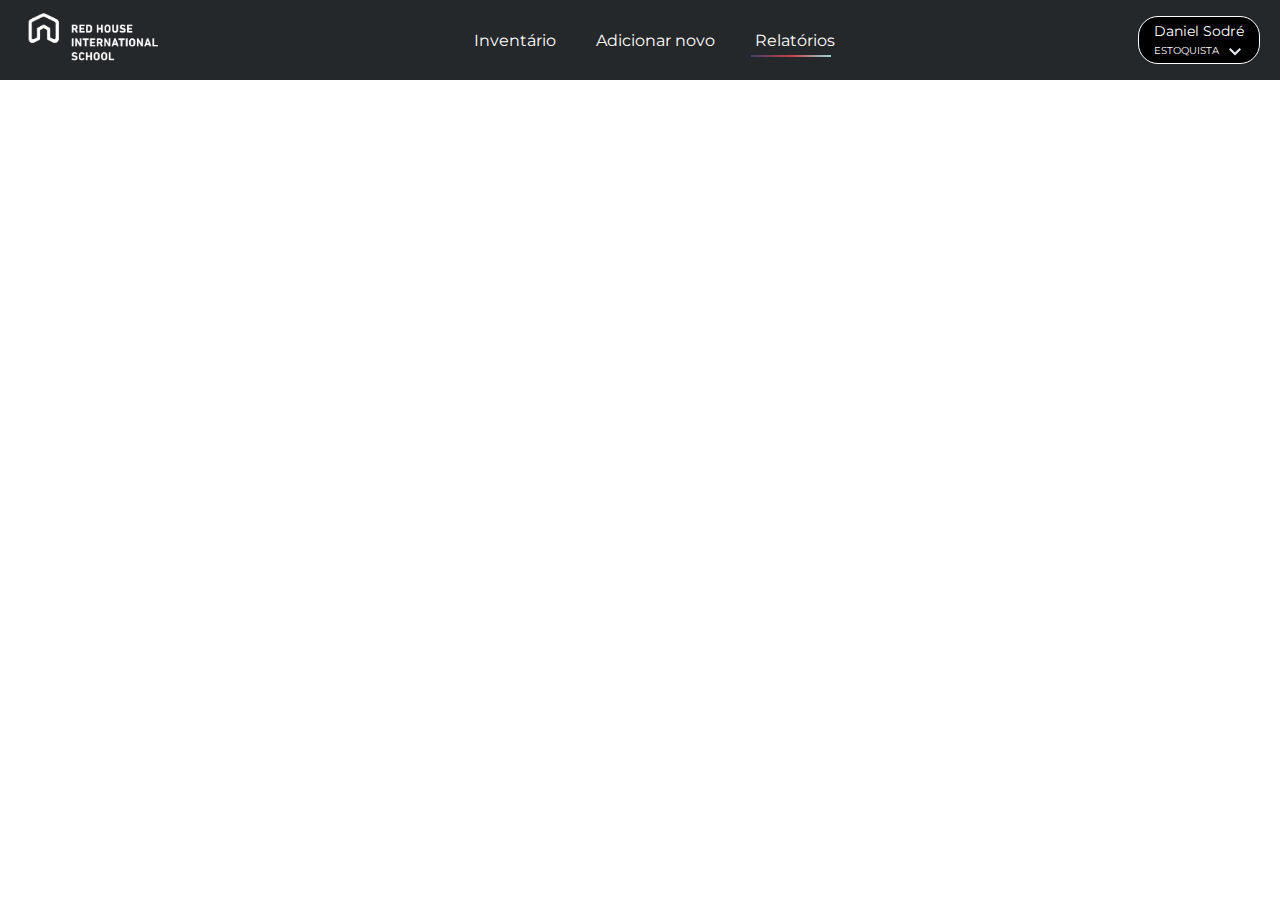
==== code/cadastrar.html @ 4f472a6d "ok" ====
<!DOCTYPE html>
<html lang="pt-br">

<head>
    <meta charset="UTF-8">
    <meta name="viewport" content="width=device-width, initial-scale=1.0">
    <link rel="preconnect" href="https://fonts.googleapis.com">
    <link rel="preconnect" href="https://fonts.gstatic.com" crossorigin>
    <link href="https://fonts.googleapis.com/css2?family=Montserrat:ital,wght@0,100..900;1,100..900&display=swap"
        rel="stylesheet">
    <link rel="stylesheet" href="../styles/styleHomePage.css">
    <link rel="stylesheet" href="../styles/cadastrar.css">
    <title>Inventario | Danygor</title>
</head>

<body>
    <header>
        <div class="header-logo"><a href="../code/homePage.html"><img src="../assets/logos/Logo 4_Prancheta 1 cópia 3.png" alt="logo redhouse"></a></div>
        <nav id="menuDesk">
            <ul id="menuDesk-ul">
                <li>
                    <a href="../code/inventario.html" id="inventario">
                        Inventário
                    </a>
                </li>
                <li>
                    <a href="../code/cadastrar.html" id="cadastrar">
                        Adicionar novo
                    </a>
                </li>
                <li>
                    <a href="../code/relatorios.html" id="relatorio">
                        Relatórios
                    </a>
                </li>
                <!-- <li>
                    <a href="#">
                        Opção 4
                    </a>
                </li> -->

            </ul>
        </nav>
        <div class="account">
            <p>Daniel Sodré</p>
            <p><span>Estoquista</span></p>
            <span id="seta-icon"><img src="../assets/icons/seta-direita.svg" alt="seta"></span>

            <div id="submenu">
                <ul>
                    <li>
                        <a href="#">
                            Configurações
                        </a>
                    </li>
                    <li>
                        <a href="#">
                            Sair
                        </a>
                    </li>
                    <li>
                        <a href="#">
                            Ajuda
                        </a>
                    </li>
                </ul>
            </div>
        </div>
        <div class="logo-menu" id="showMenu">
            <img src="../assets/icons/menu-icon.svg" alt="menu-icon">
        </div>

        <div id="menuMobile">
            <div class="icon-close" id="icon-close">
                <img src="../assets/icons/close-icon.svg" alt="closebuton">
            </div>
            <ul>
                <li>
                    <a href="#">
                        Produtos
                    </a>
                </li>
                <li>
                    <a href="#">
                        Adicionar novo
                    </a>
                </li>
                <li>
                    <a href="#">
                        Relatórios
                    </a>
                </li>
                <li>
                    <a href="#">
                        Configurações
                    </a>
                </li>
                <li>
                    <a href="#">
                        Sair
                    </a>
                </li>
                <li>
                    <a href="#">
                        Ajuda
                    </a>
                </li>
            </ul>
        </div>
    </header>

   <main>

   </main>

    <script src="../scripts/scriptHomePage.js"></script>
</body>

</html>
---- styles/styleHomePage.css ----
* {
    margin: 0;
    padding: 0;
    box-sizing: border-box;
}

:root {
    --grafite: #25282A;
    --white: #fff;
    --cereja: #C21233;
    --black: #000;
}

body {
    width: 100%;
    height: 100vh;
    font-family: "Montserrat", sans-serif;
}

header {
    background-color: var(--grafite);
    width: 100%;
    height: 80px;
    display: flex;
    flex-direction: row;
    justify-content: space-between;
    align-items: center;
    padding-inline: 20px;
    position: relative;
}

header .header-logo {
    width: 150px;
}

header .header-logo img {
    width: 100%;
}

header #menuDesk-ul {
    display: flex;
    list-style-type: none;
    gap: 40px;
}

header #menuDesk-ul li a {
    color: var(--white);
    display: flex;
    text-decoration: none;
}

header #menuDesk-ul li a:hover {
    color: #b9b9b9;
}

header .account {
    border: 1px solid var(--white);
    padding: 5px 15px;
    border-radius: 20px;
    color: var(--white);
    background-color: var(--black);
}

header .account p {
    font-size: .9em;
}

header .account p span {
    font-size: .7em;
    text-transform: uppercase;
}

header .account {
    position: relative;
}

header .account span img {
    position: absolute;
    top: 50%;
    left: 70%;
    transform: rotate(90deg);
    cursor: pointer;
}

#submenu {
    position: absolute;
    background-color: var(--grafite);
    top: 55px;
    left: -30px;
    padding: 20px;
    border-radius: 20px;
    /* display: block; */
    opacity: 0;
    transition: opacity .2s ease-in-out;
}

#submenu ul {
    list-style: none;
    display: flex;
    flex-direction: column;
    gap: 30px;
    align-items: center;
}

#submenu a {
    color: var(--white);
    display: flex;
    text-decoration: none;
}

#submenu a:hover {
    color: #b9b9b9;
}

main {
    height: calc(100% - 90px);
    /* height: 100vh; */
    width: 100%;
    display: flex;
    gap: 50px;
    flex-wrap: wrap;
    justify-content: center;
    align-items: center;
    padding: 40px;
}

.caixa {
    width: 300px;
    height: 300px;
    background-color: rgb(255, 255, 255);
    margin: auto;

    display: flex;
    border: 3px solid gray;
    border-top-right-radius: 20px;
    border-bottom-left-radius: 20px;
    flex-direction: column;
    justify-content: space-between;
    align-items: center;
    transition: all .5s ease;
}

.caixa:hover {
    transform: scale(1.05);
}

.caixa-img {
    display: flex;
    justify-content: center;
    align-items: center;
    gap: 20px;
    padding: 10px;
}

.caixa img {
    width: 130px;
}

.caixa-text ul li {
    display: flex;
    list-style-type: none;
    font-style: italic;
    font-size: .8em;
    gap: 5px;
}

.caixa-text ul li img {
    width: 15px;
}

.caixa #btn-caixa {
    background-color: var(--cereja);
    padding: 10px 40px;
    border: none;
    overflow: hidden;
    border-radius: 15px;
    font-family: 'Open Sans', sans-serif;
    font-size: 1.1em;
    cursor: pointer;
    font-weight: 500;
    margin-bottom: 10px;
}

.caixa #btn-caixa:hover {
    background-color: rgba(255, 0, 0, 0.484);
    color: var(--grafite);
}

.caixa #btn-caixa a {
    text-decoration: none;
    color: var(--white);
}

#menuMobile {
    min-height: 100vh;
    background-color: var(--grafite);
    width: 250px;
    left: calc(100% - 250px);
    top: 0;
    position: absolute;
    z-index: 1;
    display: none;
}

#menuMobile ul {
    display: flex;
    flex-direction: column;
    gap: 40px;
    text-align: center;
    list-style: none;
    padding-top: 70px;
}

#menuMobile ul a {
    color: var(--white);
    text-decoration: none;

}

#menuMobile ul a:hover {
    color: #b9b9b9;
}

#showMenu {
    display: none;
}

#icon-close {
    position: absolute;
    top: 20px;
    left: 20px;
    cursor: pointer;
}

@media screen and (max-width: 747px) {
    header #menuDesk-ul {
        display: none;
    }

    .account {
        display: none;
    }

    #showMenu {
        display: block;
        cursor: pointer;
    }

    main {
        padding-block: 20px;
    }

    main:after {
        content: " ";
        width: 100px;
        height: .5px;
        background-color: var(--white);
    }

}
---- styles/cadastrar.css ----
#cadastrar:after {
    content: " ";
    width: 80px;
    height: 2px;
    background-color: aliceblue;
    position: absolute;
    top: 100%;
    left: 77%;
    margin-top: 5px;
    background: linear-gradient(to right, rgb(64, 64, 114), rgb(201, 63, 63), rgb(146, 219, 212));
}

#menuDesk-ul {
    position: relative;
}
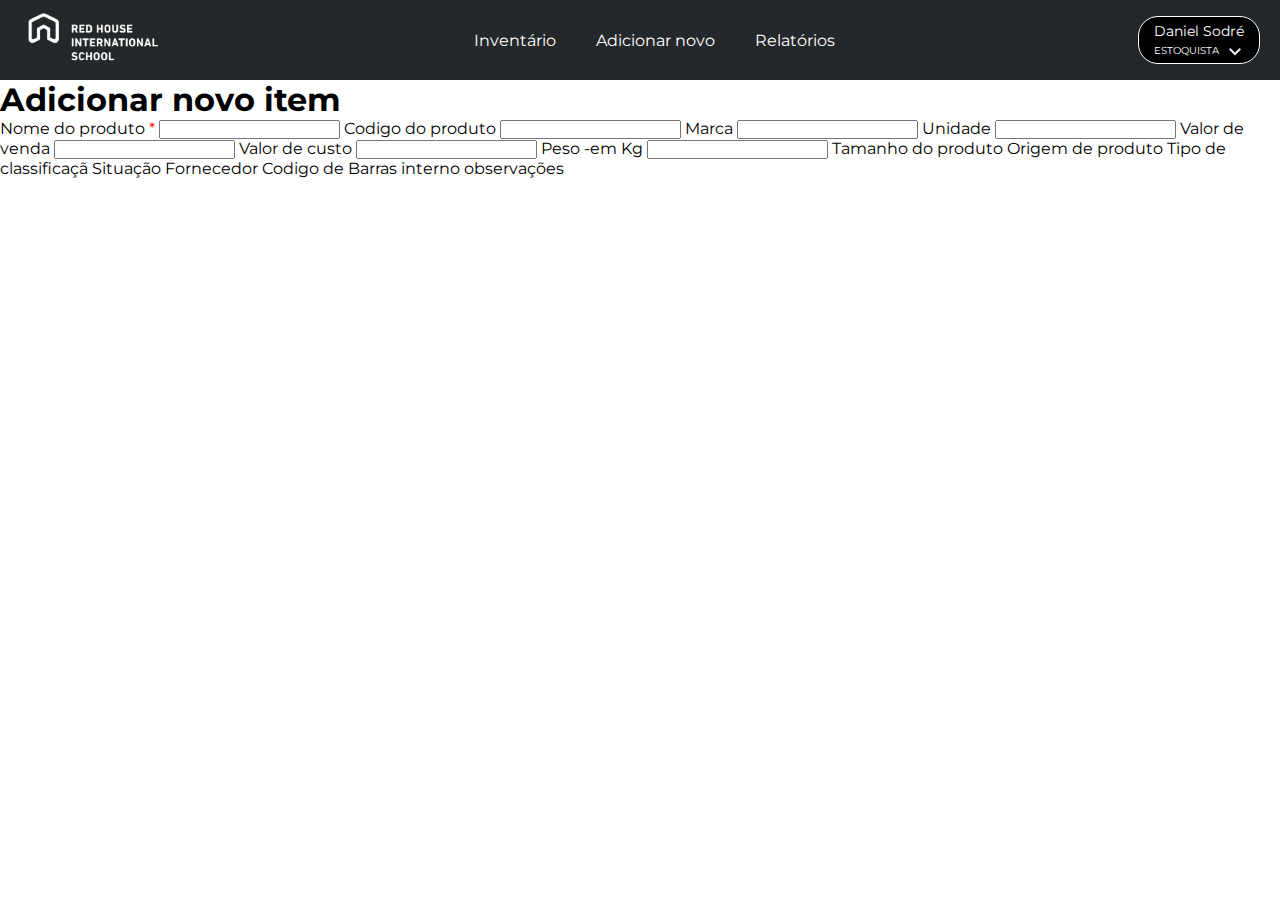
==== commit f88d3e90: "ok" ====
--- a/code/cadastrar.html
+++ b/code/cadastrar.html
@@ -8,7 +8,6 @@
     <link rel="preconnect" href="https://fonts.gstatic.com" crossorigin>
     <link href="https://fonts.googleapis.com/css2?family=Montserrat:ital,wght@0,100..900;1,100..900&display=swap"
         rel="stylesheet">
-    <link rel="stylesheet" href="../styles/styleHomePage.css">
     <link rel="stylesheet" href="../styles/cadastrar.css">
     <title>Inventario | Danygor</title>
 </head>
@@ -19,26 +18,20 @@
         <nav id="menuDesk">
             <ul id="menuDesk-ul">
                 <li>
-                    <a href="../code/inventario.html" id="inventario">
+                    <a href="../code/inventario.html">
                         Inventário
                     </a>
                 </li>
                 <li>
-                    <a href="../code/cadastrar.html" id="cadastrar">
+                    <a href="#">
                         Adicionar novo
                     </a>
                 </li>
                 <li>
-                    <a href="../code/relatorios.html" id="relatorio">
+                    <a href="#">
                         Relatórios
                     </a>
                 </li>
-                <!-- <li>
-                    <a href="#">
-                        Opção 4
-                    </a>
-                </li> -->
-
             </ul>
         </nav>
         <div class="account">
@@ -66,51 +59,48 @@
                 </ul>
             </div>
         </div>
-        <div class="logo-menu" id="showMenu">
-            <img src="../assets/icons/menu-icon.svg" alt="menu-icon">
-        </div>
-
-        <div id="menuMobile">
-            <div class="icon-close" id="icon-close">
-                <img src="../assets/icons/close-icon.svg" alt="closebuton">
-            </div>
-            <ul>
-                <li>
-                    <a href="#">
-                        Produtos
-                    </a>
-                </li>
-                <li>
-                    <a href="#">
-                        Adicionar novo
-                    </a>
-                </li>
-                <li>
-                    <a href="#">
-                        Relatórios
-                    </a>
-                </li>
-                <li>
-                    <a href="#">
-                        Configurações
-                    </a>
-                </li>
-                <li>
-                    <a href="#">
-                        Sair
-                    </a>
-                </li>
-                <li>
-                    <a href="#">
-                        Ajuda
-                    </a>
-                </li>
-            </ul>
-        </div>
     </header>
 
    <main>
+    <main>
+        <div class="header">
+            <h1>Adicionar novo item</h1>
+        </div>
+        <div class="formulario-cadastro">
+            <form>
+                <label>Nome do produto <span style="color: red;">*</span></label>
+                <input type="text" name="nomeProduto" id="nomeProduto">
+                <label>Codigo do produto</label>
+                <input type="text" name="codigoProduto" id="codigoProduto">
+                <label>Marca</label>
+                <input type="text" name="marca" id="marca">
 
+                <label>Unidade</label>
+                <input type="number" name="tipoPeso" id="tipoPeso">
+                <label>Valor de venda</label>
+                <input type="number" name="valorVenda" id="valorVenda">
+                <label>Valor de custo</label>
+                <input type="number" name="valorCusto" id="valorCusto">
+
+                <label>Peso -em Kg</label>
+                <input type="number" name="peso" id="peso">
+
+                <label>Tamanho do produto</label>
+
+                <label>Origem de produto</label>
+
+                <label>Tipo de classificaçã</label>
+
+                <label>Situação</label>
+
+                <label>Fornecedor</label>
+
+                <label>Codigo de Barras interno</label>
+
+                <label>observações</label>
+            </form>
+        </div>
+    </main>
    </main>
 
     <script src="../scripts/scriptHomePage.js"></script>
--- a/styles/cadastrar.css
+++ b/styles/cadastrar.css
@@ -1,15 +1,113 @@
-#cadastrar:after {
-    content: " ";
-    width: 80px;
-    height: 2px;
-    background-color: aliceblue;
-    position: absolute;
-    top: 100%;
-    left: 77%;
-    margin-top: 5px;
-    background: linear-gradient(to right, rgb(64, 64, 114), rgb(201, 63, 63), rgb(146, 219, 212));
+* {
+    margin: 0;
+    padding: 0;
+    box-sizing: border-box;
 }
 
-#menuDesk-ul {
+:root {
+    --grafite: #25282A;
+    --white: #fff;
+    --cereja: #C21233;
+    --black: #000;
+}
+
+body {
+    width: 100%;
+    height: 100vh;
+    font-family: "Montserrat", sans-serif;
+}
+
+header {
+    background-color: var(--grafite);
+    width: 100%;
+    height: 80px;
+    display: flex;
+    flex-direction: row;
+    justify-content: space-between;
+    align-items: center;
+    padding-inline: 20px;
     position: relative;
+}
+
+header .header-logo {
+    width: 150px;
+}
+
+header .header-logo img {
+    width: 100%;
+}
+
+header #menuDesk-ul {
+    display: flex;
+    list-style-type: none;
+    gap: 40px;
+}
+
+header #menuDesk-ul li a {
+    color: var(--white);
+    display: flex;
+    text-decoration: none;
+}
+
+header #menuDesk-ul li a:hover {
+    color: #b9b9b9;
+}
+
+header .account {
+    border: 1px solid var(--white);
+    padding: 5px 15px;
+    border-radius: 20px;
+    color: var(--white);
+    background-color: var(--black);
+}
+
+header .account p {
+    font-size: .9em;
+}
+
+header .account p span {
+    font-size: .7em;
+    text-transform: uppercase;
+}
+
+header .account {
+    position: relative;
+}
+
+header .account span img {
+    position: absolute;
+    top: 50%;
+    left: 70%;
+    transform: rotate(90deg);
+    cursor: pointer;
+}
+
+#submenu {
+    position: absolute;
+    background-color: var(--grafite);
+    top: 55px;
+    left: -30px;
+    padding: 20px;
+    border-radius: 20px;
+    /* display: block; */
+    opacity: 0;
+    transition: opacity .2s ease-in-out;
+}
+
+#submenu ul {
+    list-style: none;
+    display: flex;
+    flex-direction: column;
+    gap: 30px;
+    align-items: center;
+}
+
+#submenu a {
+    color: var(--white);
+    display: flex;
+    text-decoration: none;
+}
+
+#submenu a:hover {
+    color: #b9b9b9;
 }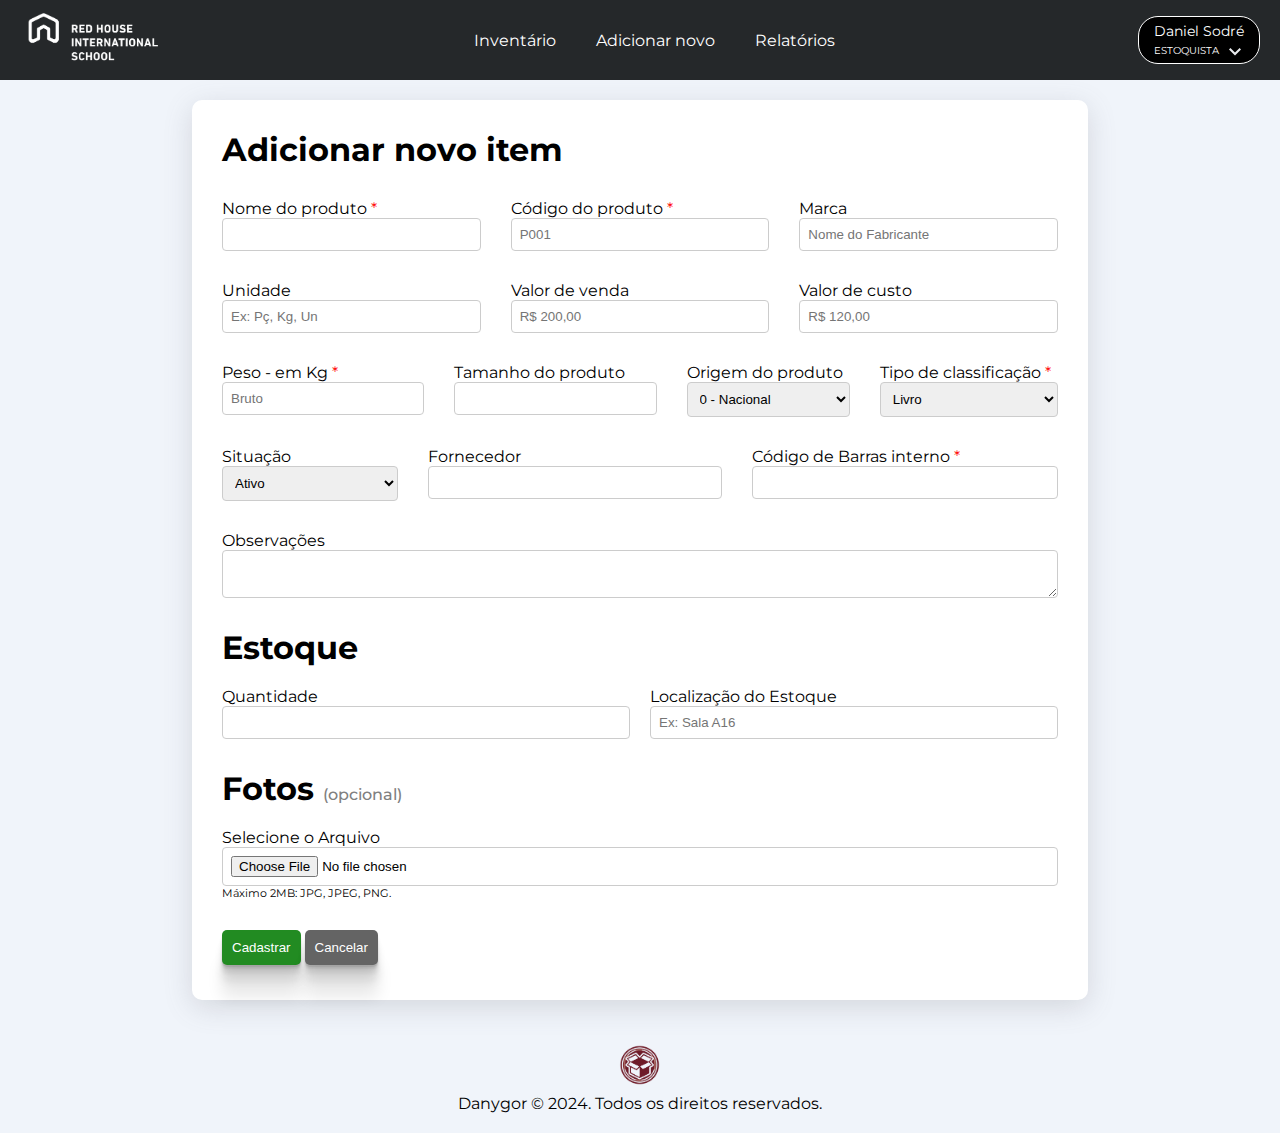
==== commit 6be381a2: "Cadastrar criado" ====
--- a/code/cadastrar.html
+++ b/code/cadastrar.html
@@ -8,6 +8,7 @@
     <link rel="preconnect" href="https://fonts.gstatic.com" crossorigin>
     <link href="https://fonts.googleapis.com/css2?family=Montserrat:ital,wght@0,100..900;1,100..900&display=swap"
         rel="stylesheet">
+    <link rel="stylesheet" href="../styles/footer.css">
     <link rel="stylesheet" href="../styles/cadastrar.css">
     <title>Inventario | Danygor</title>
 </head>
@@ -23,7 +24,7 @@
                     </a>
                 </li>
                 <li>
-                    <a href="#">
+                    <a href="../code/cadastrar.html">
                         Adicionar novo
                     </a>
                 </li>
@@ -61,47 +62,131 @@
         </div>
     </header>
 
-   <main>
     <main>
         <div class="header">
             <h1>Adicionar novo item</h1>
         </div>
         <div class="formulario-cadastro">
-            <form>
-                <label>Nome do produto <span style="color: red;">*</span></label>
-                <input type="text" name="nomeProduto" id="nomeProduto">
-                <label>Codigo do produto</label>
-                <input type="text" name="codigoProduto" id="codigoProduto">
-                <label>Marca</label>
-                <input type="text" name="marca" id="marca">
+            <form id="formulario-dadosProduto" action="cadastro_produto.php" method="post">
 
-                <label>Unidade</label>
-                <input type="number" name="tipoPeso" id="tipoPeso">
-                <label>Valor de venda</label>
-                <input type="number" name="valorVenda" id="valorVenda">
-                <label>Valor de custo</label>
-                <input type="number" name="valorCusto" id="valorCusto">
+                <div class="section-form">
+                    <label for="produtoNome">Nome do produto <span style="color: red;">*</span></label>
+                    <input type="text" name="nomeProduto" id="produtoNome">
+                </div>
 
-                <label>Peso -em Kg</label>
-                <input type="number" name="peso" id="peso">
+                <div class="section-form">
+                    <label for="produtoCodigo">Código do produto <span style="color: red;">*</span></label>
+                    <input type="text" name="codigoProduto" id="produtoCodigo" placeholder="P001">
+                </div>
 
-                <label>Tamanho do produto</label>
+                <div class="section-form">
+                    <label for="produtoMarca">Marca</label>
+                    <input type="text" name="marcaProduto" id="produtoMarca" placeholder="Nome do Fabricante">
+                </div>
 
-                <label>Origem de produto</label>
+                <div class="section-form">
+                    <label for="produtoUnidade">Unidade</label>
+                    <input type="text" name="unidadeProduto" id="produtoUnidade" placeholder="Ex: Pç, Kg, Un">
+                </div>
 
-                <label>Tipo de classificaçã</label>
+                <div class="section-form">
+                    <label for="vendaValor">Valor de venda</label>
+                    <input type="text" name="valorVenda" id="vendaValor" placeholder="R$ 200,00">
+                </div>
 
-                <label>Situação</label>
+                <div class="section-form">
+                    <label for="custoValor">Valor de custo</label>
+                    <input type="text" name="valorCusto" id="custoValor" placeholder="R$ 120,00">
+                </div>
 
-                <label>Fornecedor</label>
+                <div class="section-form">
+                    <label for="produtoPeso">Peso - em Kg <span style="color: red;">*</span></label>
+                    <input type="number" name="pesoProduto" id="produtoPeso" placeholder="Bruto">
+                </div>
 
-                <label>Codigo de Barras interno</label>
+                <div class="section-form">
+                    <label for="produtoTamanho">Tamanho do produto</label>
+                    <input type="number" name="tamanhoProduto" id="produtoTamanho">
+                </div>
 
-                <label>observações</label>
+                <div class="section-form">
+                    <label for="produtoOrigem">Origem do produto</label>
+                    <select name="origemProduto" id="produtoOrigem">
+                        <option value="1" selected>0 - Nacional</option>
+                        <option value="2">1 - Estados Unidos</option>
+                    </select>
+                </div>
+
+                <div class="section-form">
+                    <label for="classificacaoTipo">Tipo de classificação <span style="color: red;">*</span></label>
+                    <select name="tipoClassificacao" id="classificacaoTipo">
+                        <option value="Livro" selected>Livro</option>
+                        <option value="BayaAtHome">Baya At Home</option>
+                        <option value="LogBook">LogBook</option>
+                        <option value="Agenda">Agenda</option>
+                    </select>
+                </div>
+
+                <div class="section-form">
+                    <label for="produtoSituacao">Situação</label>
+                    <select name="situacaoProduto" id="produtoSituacao">
+                        <option value="Ativo" selected>Ativo</option>
+                        <option value="Inativo">Inativo</option>
+                    </select>
+                </div>
+
+                <div class="section-form">
+                    <label for="produtoFornecedor">Fornecedor</label>
+                    <input type="text" name="fornecedorProduto" id="produtoFornecedor">
+                </div>
+
+                <div class="section-form">
+                    <label for="codigoBarrasInterno">Código de Barras interno <span style="color: red;">*</span></label>
+                    <input type="number" name="codigoBarrasInterno" id="codigoBarrasInterno">
+                </div>
+
+                <div class="section-form observacao">
+                    <label for="produtoObservacoes">Observações</label>
+                    <textarea name="observacoesProduto" id="produtoObservacoes"></textarea>
+                </div>
+
+                <div class="formulario-estoque ">
+                        <h1>Estoque</h1>
+        
+                        <div class="formulario-input ">
+                            <div class="section-form">
+                                <label for="Idquantidade">Quantidade</label>
+                                <input type="number" name="quantidade" id="Idquantidade" required>
+                            </div>
+                            <div class="section-form">
+                                <label for="localEstoque">Localização do Estoque</label>
+                                <input type="text" name="estoqueLocal" id="localEstoque" placeholder="Ex: Sala A16">
+                            </div>
+                        </div>
+                </div>
+
+                <div class="formularioFotos">
+                    <h1>Fotos <span>(opcional)</span></h1>
+
+                    <label for="imagemProduto section-foto">
+                        Selecione o Arquivo
+                        <input type="file" name="produtoImagem" id="imagemProsuto">
+                    </label>
+                    <p>Máximo 2MB: JPG, JPEG, PNG.</p>
+                </div>
+
+                <div class="formulario-envio">
+                    <button id="btnEnviar" type="submit" value="enviar">Cadastrar</button>
+                    <button id="btnCancelar" type="submit" value="cancelar">Cancelar</button>
+                </div>
             </form>
         </div>
     </main>
-   </main>
+
+    <footer>
+        <img src="../assets/logos/logo_Danygor.png" alt="lgodanigor"> 
+        <p>Danygor © 2024. Todos os direitos reservados.</p>
+    </footer>
 
     <script src="../scripts/scriptHomePage.js"></script>
 </body>
--- a/styles/footer.css
+++ b/styles/footer.css
@@ -0,0 +1,12 @@
+.formulario-envio button#btnCancelar:hover{
+    background-color: rgba(100, 100, 100, 0.822);
+}
+
+footer{
+    text-align: center;
+    padding: 20px;
+}
+
+footer img{
+    width: 50px;
+}--- a/styles/cadastrar.css
+++ b/styles/cadastrar.css
@@ -9,12 +9,14 @@
     --white: #fff;
     --cereja: #C21233;
     --black: #000;
+    --salmao_claro: #f0f4fa;
 }
 
 body {
     width: 100%;
     height: 100vh;
     font-family: "Montserrat", sans-serif;
+    background-color: var(--salmao_claro) ;
 }
 
 header {
@@ -110,4 +112,110 @@
 
 #submenu a:hover {
     color: #b9b9b9;
+}
+
+main{
+    background-color: var(--white);
+    max-width: 70%;
+    min-height: 100%;
+    margin: 20px auto;
+    border-radius: 10px;
+    box-shadow: rgba(100, 100, 111, 0.2) 0px 7px 29px 0px;
+    padding: 30px;
+}
+
+main .header h1{
+    padding-bottom: 30px;
+}
+
+/* Seção Cafastro dos produtos */
+.formulario-cadastro #formulario-dadosProduto{
+    display: flex;
+    flex-direction: row;
+    flex-wrap: wrap;
+    gap: 30px;
+}
+
+#formulario-dadosProduto div{
+    flex-grow: 1;
+}
+
+.section-form{
+    display: flex;
+    flex-direction: column;
+}
+
+.observacao,
+.formulario-envio{
+    flex-basis: 100%;
+}
+
+label{
+    cursor: text;
+}
+
+input,
+select,
+textarea {
+    width: 100%;
+    padding: 0.5rem;
+    border: 1px solid #ccc;
+    border-radius: 4px;
+  }
+
+
+  /* Seção estoque */
+.formulario-estoque{ 
+    display: flex;
+    flex-direction: column;
+    width: 100%;
+    gap: 20px;
+    margin-top: 0px;
+}
+
+/* Seção estoque */
+.formulario-input{
+    display: flex;
+    flex-grow: 1;
+    gap: 20px;
+    flex-wrap: wrap;
+}
+
+/* Seção Envio de foto dos produtos */
+.formularioFotos h1{
+    padding-bottom: 20px;
+}
+.formularioFotos span{
+    font-size: 1rem;
+    font-weight: 500;
+    color: gray;
+}
+
+.formularioFotos p{
+    font-size: .7em;
+}
+
+
+.formulario-envio button#btnEnviar{
+    background-color: forestgreen;
+    border-radius: 5px;
+    border: none;
+    overflow: hidden;
+    padding: 10px;
+    padding-top: 10px;
+    color: var(--white);
+    box-shadow: rgba(0, 0, 0, 0.09) 0px 2px 1px, rgba(0, 0, 0, 0.09) 0px 4px 2px, rgba(0, 0, 0, 0.09) 0px 8px 4px, rgba(0, 0, 0, 0.09) 0px 16px 8px, rgba(0, 0, 0, 0.09) 0px 32px 16px;
+    cursor: pointer;
+}
+
+.formulario-envio button#btnCancelar{
+    background-color: rgb(100, 100, 100);
+    border-radius: 5px;
+    border: none;
+    overflow: hidden;
+    padding: 10px;
+    padding-top: 10px;
+    color: var(--white);
+    box-shadow: rgba(0, 0, 0, 0.09) 0px 2px 1px, rgba(0, 0, 0, 0.09) 0px 4px 2px, rgba(0, 0, 0, 0.09) 0px 8px 4px, rgba(0, 0, 0, 0.09) 0px 16px 8px, rgba(0, 0, 0, 0.09) 0px 32px 16px;
+    cursor: pointer;
 }